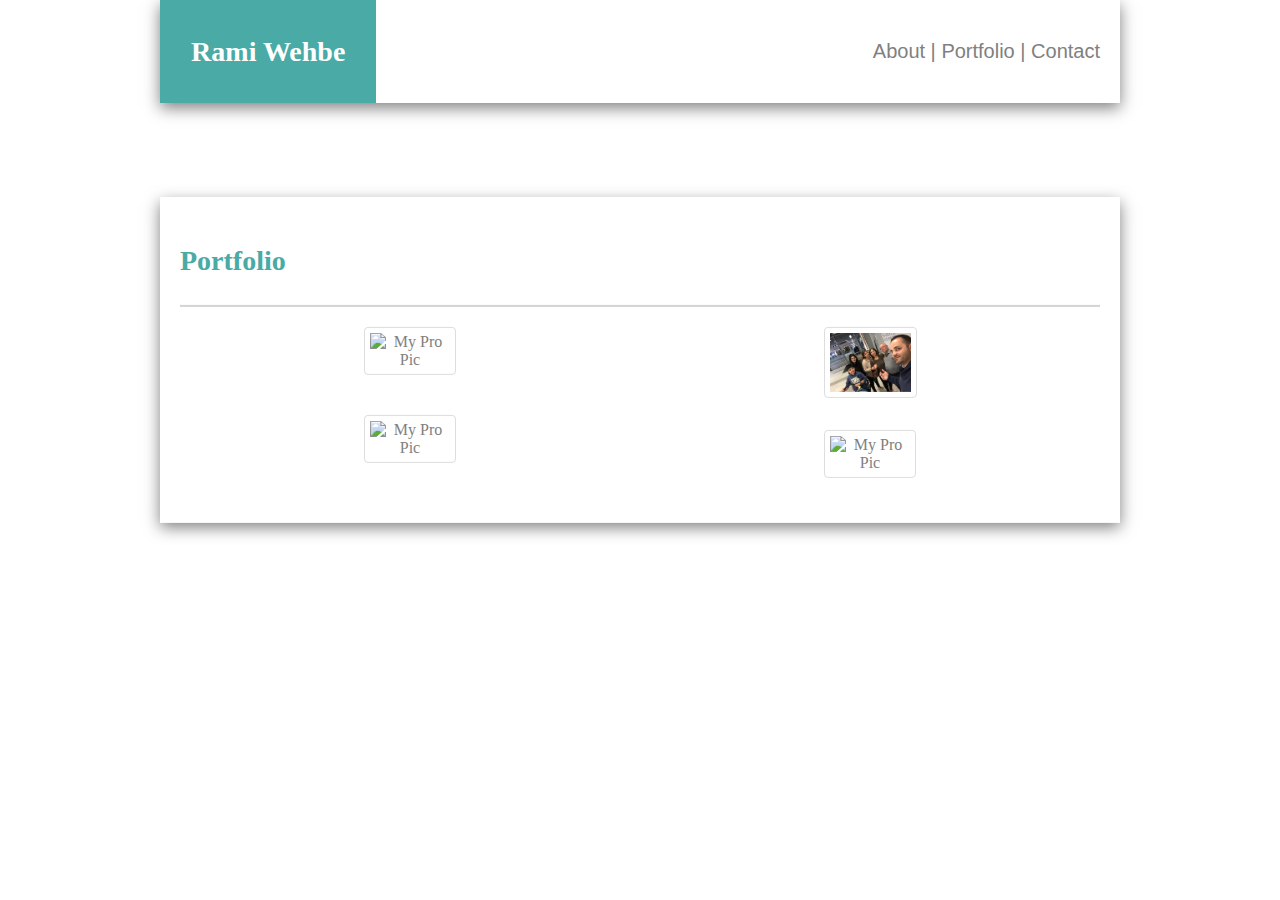
==== portfolio.html @ 7bd89165 "Add files via upload" ====
<!DOCTYPE html>
<html>

<head>
    <meta charset="utf-8" />
    <meta http-equiv="X-UA-Compatible" content="IE=edge">
    <title>My Basic Portfolio</title>
    <meta name="viewport" content="width=device-width, initial-scale=1">
    <link rel="stylesheet" type="text/css" media="screen" href="assets/css/style1.css" />
    <link rel="stylesheet" type="text/css" media="screen" href="assets/css/lightbox.css" />
    <script src="assets/css/lightbox-plus-jquery.js"></script>
</head>

<body>
    <div class="container">
        <div class="wrapper">
            <div class="section">
                <div class="my-name">
                    <p>Rami Wehbe</p>
                </div>
                <div class="about-port-cnt">
                    <p><a href="index.html">About</a> | <a href="#">Portfolio</a> | <a href="contact.html">Contact</a></p>
                </div>
            </div>
            <div class="box">
                <div class="box-header">
                    <p>Portfolio</p>
                </div>
                <div class="box-content">
                    <div class="port-col">
                        <div class="port-sub">
                            <a href="assets/images/pic1.jpg" data-lightbox="p1">
                                <img src="assets/images/pic1.jpg" alt="My Pro Pic" name="p1">
                            </a>
                        </div>
                        <div class="port-sub">
                            <a href="assets/images/pic2.jpg" data-lightbox="p1">
                                <img src="assets/images/pic2.jpg" alt="My Pro Pic" name="p1">
                            </a>
                        </div>
                    </div>
                    <div class="port-col">
                        <div class="port-sub">
                            <a href="assets/images/pic3.jpg" data-lightbox="p1">
                                <img src="assets/images/pic3.jpg" alt="My Pro Pic" name="p1">
                            </a>
                        </div>
                        <div class="port-sub">
                            <a href="assets/images/pic4.jpg" data-lightbox="p1">
                                <img src="assets/images/pic4.jpg" alt="My Pro Pic" name="p1">
                            </a>
                        </div>
                    </div>

                </div>
            </div>
        </div>
    </div>
    <script src="assets/css/lightbox-plus-jquery.js"></script>
</body>

</html>
---- assets/css/style1.css ----
html{
    background-image: url("bkg.jpg");
    margin: 0;
    padding: o;
}
body{
    margin: 0;
}
.container {
    text-align: center;
    width: 100%;
    background-repeat: no-repeat;
    background-color:none;
    background-repeat: repeat;
}
.wrapper {
    /*margin-top: 0;*/
    margin-left: auto;
    margin-right: auto;
    background-color: #ffffff;
    text-align: center;
    width: 960px;
}
.section{
    margin-bottom: 20px;
    font-family: sans-serif;
    font-size: 20px;
    /*-webkit-box-shadow: 2px 2px 2px 2px #888;
    -moz-box-shadow: 2px 2px 2px 2px #888;*/
    box-shadow: 0 5px 15px rgba(0,0,0,.5);
    display: flex;    
}
.my-name{
    display: flex;
    flex: 1;
    background-color:#4aaaa5;
    color:#ffffff;
    font-weight: bolder;
    font-family: 'Times New Roman';
    justify-content: center;
    align-items: center;    
}
.my-name p{
    font-size: 28px;
}
.about-port-cnt{
    display: flex;
    flex: 3.25;
    justify-content: flex-end;
    align-content: center;
    color: grey;
    align-items: center;
    padding: 20px;
}
.box{
    position: absolute;
    top: 360px;
    left: 50%;
    transform: translate(-50%,-50%);
    width: 960px;
    padding: 20px;
    box-sizing: border-box;
    background: #ffffff;
    box-shadow: 0 5px 15px rgba(0,0,0,.5);
    display: flex;
    flex-direction: column;
}
.box-header{
    display:flex;
    flex: 1;
    font-family: 'Times New Roman';
    color: #4aaaa5;
    font-size: 28px;
    justify-content:initial;
    font-weight: bolder;
    /*text-align: left;*/
    border-bottom-color: lightgray;
    border-bottom-style: solid;
    border-bottom-width: 0.025in;
}
.box-content{
    display: flex;
    flex-direction: row;
    flex: 3;
    margin-top: 20px;
}
.box .imgBx{
    width: 200px;
    flex:0 0 200px;
}
.box .imgBx img{
    max-width: 100%;
}
.box .content{
    padding-left: 20px;
}
.box .content p{
    margin: 0;
    padding: 10px 0 0;
    text-align: justify;
}
.port-col{
    display: flex;
    flex-direction: column;
    flex: 1;
    justify-content: center;
    align-items: center;
}
.port-sub{
    display: flex;
    flex: 1;
    width: 20%;
}
.port-col img{
    
    width: 90%;
    height: 75%;
}
.port-sub + .port-sub {
  
    margin: 25px;
}
form{
    text-align: left;    
}
a{
    text-decoration-line: none;
    color: grey;
}
img {
    border: 1px solid #ddd;
    border-radius: 4px;
    padding: 5px;
    width: 250px;
    max-width: 100%;
    height: auto;
}
img:hover {
    box-shadow: 0 0 2px 1px rgba(0, 140, 186, 0.5);
}
  br{
    line-height: 25px;
}
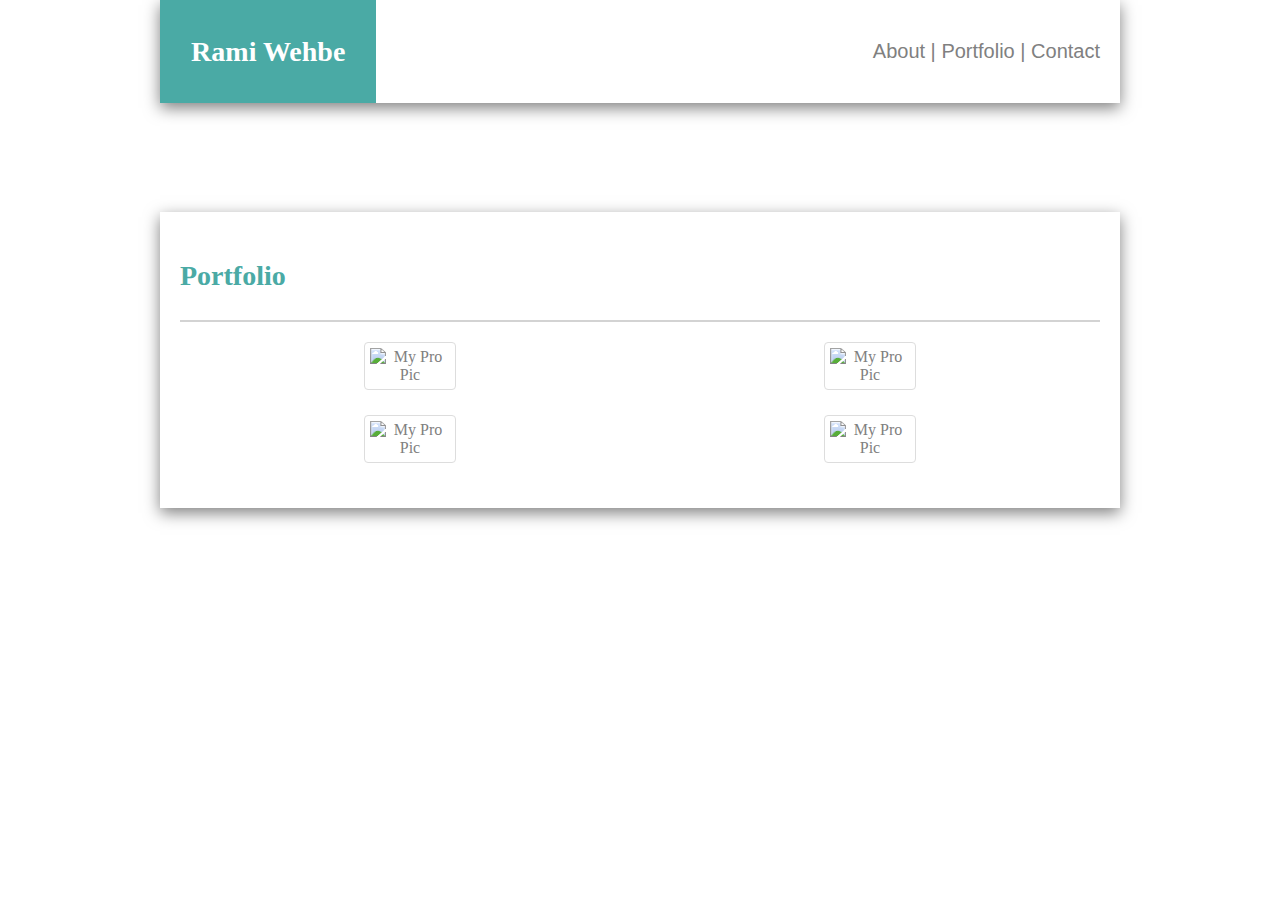
==== commit 70d96d71: "Update portfolio.html" ====
--- a/portfolio.html
+++ b/portfolio.html
@@ -30,7 +30,7 @@
                     <div class="port-col">
                         <div class="port-sub">
                             <a href="assets/images/pic1.jpg" data-lightbox="p1">
-                                <img src="assets/images/pic1.jpg" alt="My Pro Pic" name="p1">
+                                <img src="Basic-Portfolio/assets/images/pic1.jpg" alt="My Pro Pic" name="p1">
                             </a>
                         </div>
                         <div class="port-sub">
@@ -41,8 +41,8 @@
                     </div>
                     <div class="port-col">
                         <div class="port-sub">
-                            <a href="assets/images/pic3.jpg" data-lightbox="p1">
-                                <img src="assets/images/pic3.jpg" alt="My Pro Pic" name="p1">
+                            <a href="Basic-Portfolio/assets/images/pic3.jpg" data-lightbox="p1">
+                                <img src="Basic-Portfolio/assets/images/pic3.jpg" alt="My Pro Pic" name="p1">
                             </a>
                         </div>
                         <div class="port-sub">
@@ -59,4 +59,4 @@
     <script src="assets/css/lightbox-plus-jquery.js"></script>
 </body>
 
-</html>+</html>
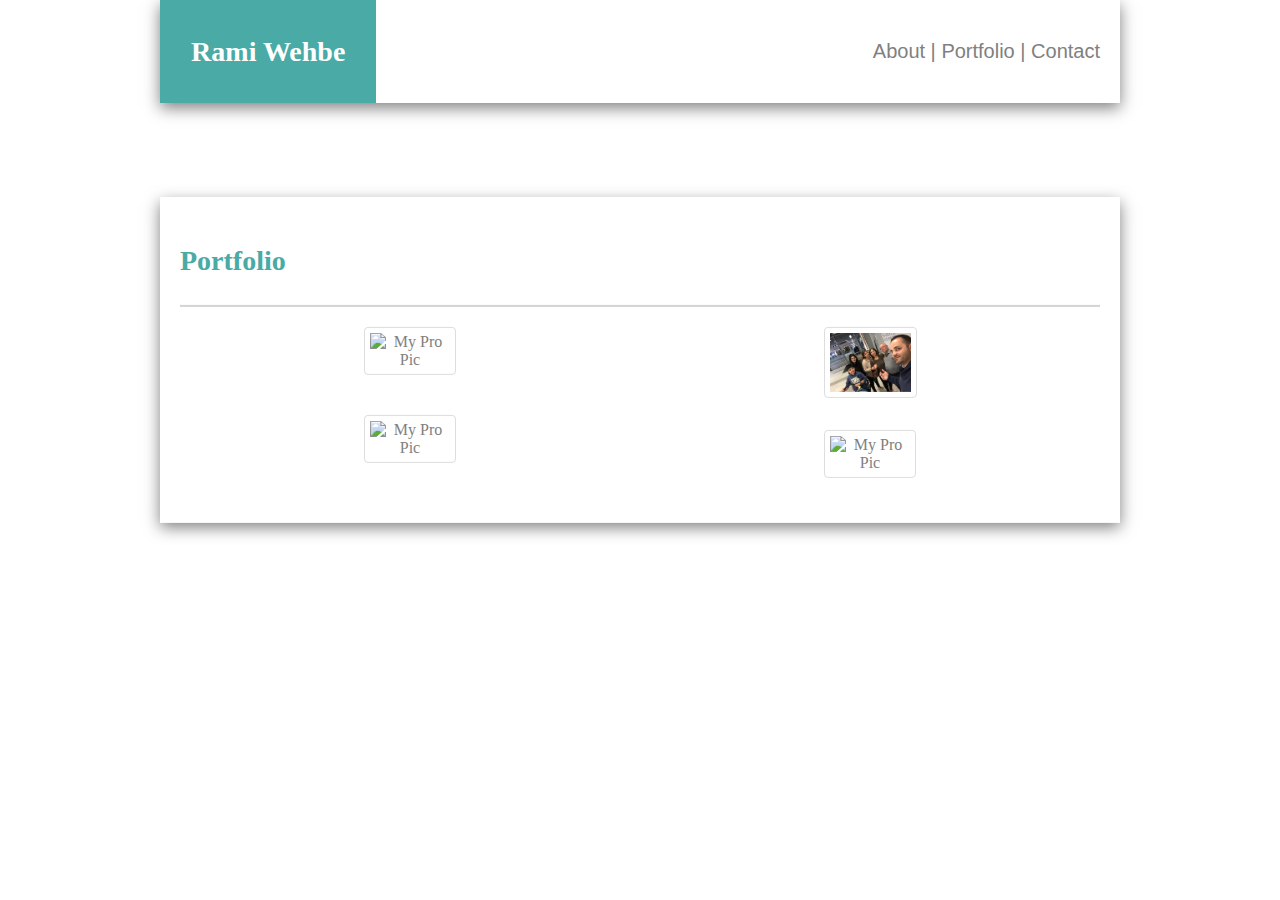
==== commit 43fc5323: "Update portfolio.html" ====
--- a/portfolio.html
+++ b/portfolio.html
@@ -30,7 +30,7 @@
                     <div class="port-col">
                         <div class="port-sub">
                             <a href="assets/images/pic1.jpg" data-lightbox="p1">
-                                <img src="Basic-Portfolio/assets/images/pic1.jpg" alt="My Pro Pic" name="p1">
+                                <img src="assets/images/pic1.jpg" alt="My Pro Pic" name="p1">
                             </a>
                         </div>
                         <div class="port-sub">
@@ -41,8 +41,8 @@
                     </div>
                     <div class="port-col">
                         <div class="port-sub">
-                            <a href="Basic-Portfolio/assets/images/pic3.jpg" data-lightbox="p1">
-                                <img src="Basic-Portfolio/assets/images/pic3.jpg" alt="My Pro Pic" name="p1">
+                            <a href="assets/images/pic3.jpg" data-lightbox="p1">
+                                <img src="assets/images/pic3.jpg" alt="My Pro Pic" name="p1">
                             </a>
                         </div>
                         <div class="port-sub">
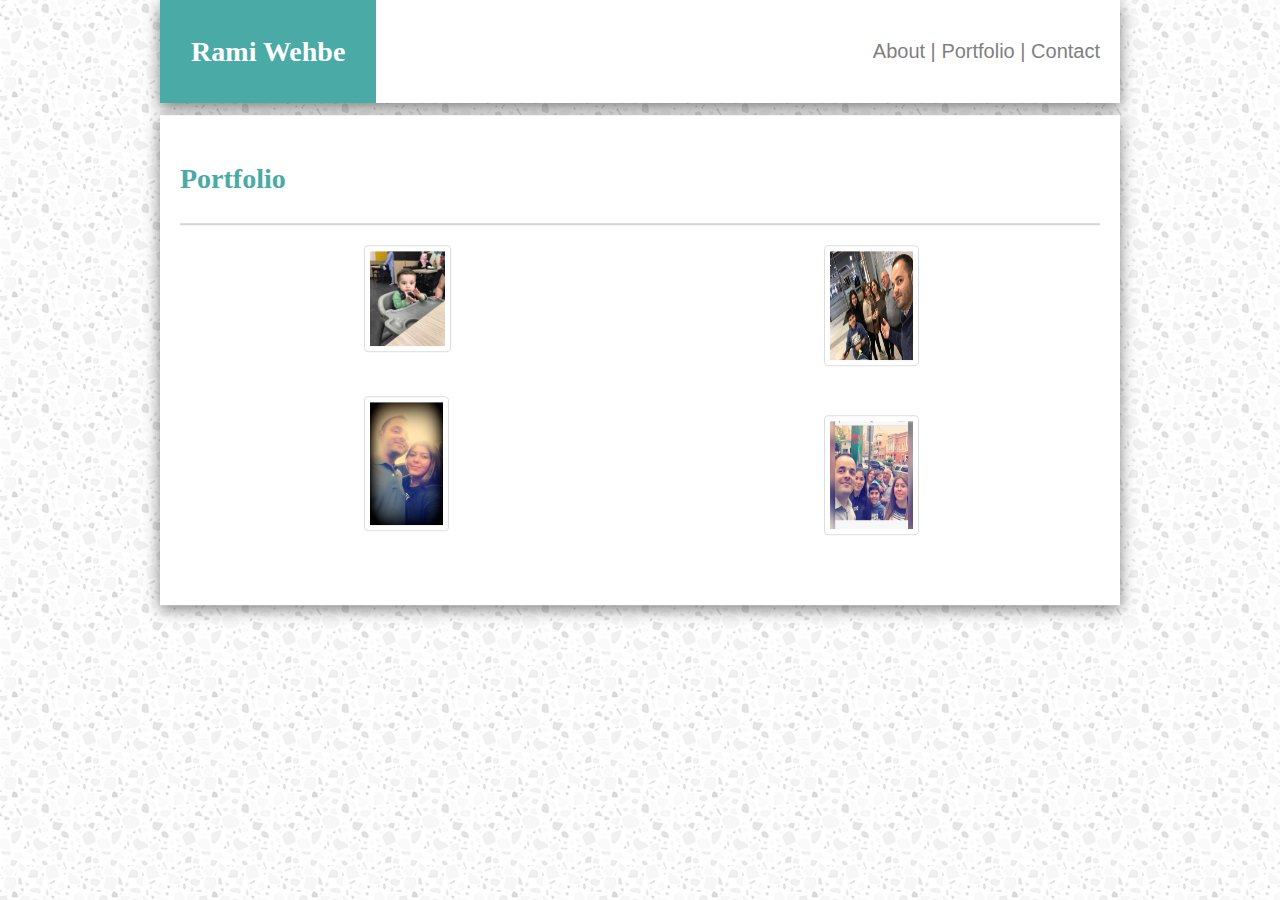
==== commit 012c550e: "Update portfolio.html" ====
--- a/portfolio.html
+++ b/portfolio.html
@@ -29,13 +29,13 @@
                 <div class="box-content">
                     <div class="port-col">
                         <div class="port-sub">
-                            <a href="assets/images/pic1.jpg" data-lightbox="p1">
-                                <img src="assets/images/pic1.jpg" alt="My Pro Pic" name="p1">
+                            <a href="assets/images/pic1.JPG" data-lightbox="p1">
+                                <img src="assets/images/pic1.JPG" alt="My Pro Pic" name="p1">
                             </a>
                         </div>
                         <div class="port-sub">
-                            <a href="assets/images/pic2.jpg" data-lightbox="p1">
-                                <img src="assets/images/pic2.jpg" alt="My Pro Pic" name="p1">
+                            <a href="assets/images/pic2.JPG" data-lightbox="p1">
+                                <img src="assets/images/pic2.JPG" alt="My Pro Pic" name="p1">
                             </a>
                         </div>
                     </div>
@@ -46,8 +46,8 @@
                             </a>
                         </div>
                         <div class="port-sub">
-                            <a href="assets/images/pic4.jpg" data-lightbox="p1">
-                                <img src="assets/images/pic4.jpg" alt="My Pro Pic" name="p1">
+                            <a href="assets/images/pic4.JPG" data-lightbox="p1">
+                                <img src="assets/images/pic4.JPG" alt="My Pro Pic" name="p1">
                             </a>
                         </div>
                     </div>
--- a/assets/css/style1.css
+++ b/assets/css/style1.css
@@ -1,5 +1,5 @@
 html{
-    background-image: url("bkg.jpg");
+    background-image: url("../images/bkg.jpg");
     margin: 0;
     padding: o;
 }
@@ -140,4 +140,4 @@
 }
   br{
     line-height: 25px;
-}+}
